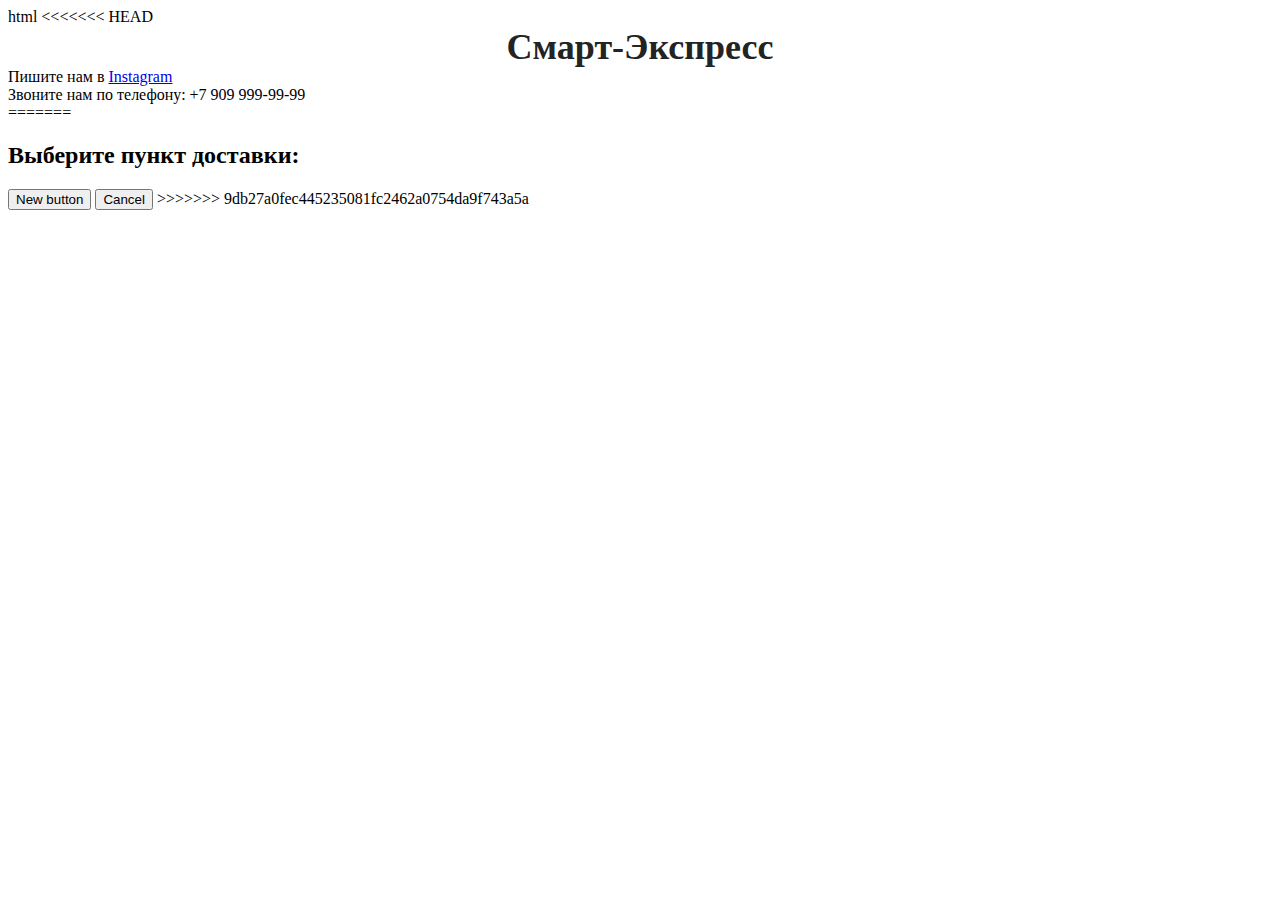
==== index.html @ 3b80d82a "new file index.html, main.css, scripts.js, styles.css, test.html added" ====
html<!DOCTYPE html>
<html>
<head>
    <meta charset='utf-8'>
    <meta http-equiv="X-UA-Compatible" content="IE=edge">
    <title>Page Title</title>
    <meta name="viewport" content="width=device-width, initial-scale=1">
    <link rel="stylesheet" type="text/css" media="screen" href="main.css">
<<<<<<< HEAD
    <script src="main.js"></script>
    <script src="scripts.js"></script>
</head>
<body>
    <h1>Смарт-Экспресс</h1>
    <div>Пишите нам в <a href="https://www.instagram.com/skillbox.ru" target="_blank">Instagram</a></div>
    <div>Звоните нам по телефону: +7 909 999-99-99</div>
</body>
=======
</head>
<h2>Выберите пункт доставки:</h2>
<button>New button</button>
<button>Cancel</button>
>>>>>>> 9db27a0fec445235081fc2462a0754da9f743a5a
</html>
---- main.css ----
html, body {
    padding: 0;
    height: 100%;
}

h1 {
    font-size: 36px;
    color: #232323;
    margin: 0;
    text-align: center;
}

nav {
    height: 36px;
    display: flex;
    justify-content: space-between;
    align-items: center;
}
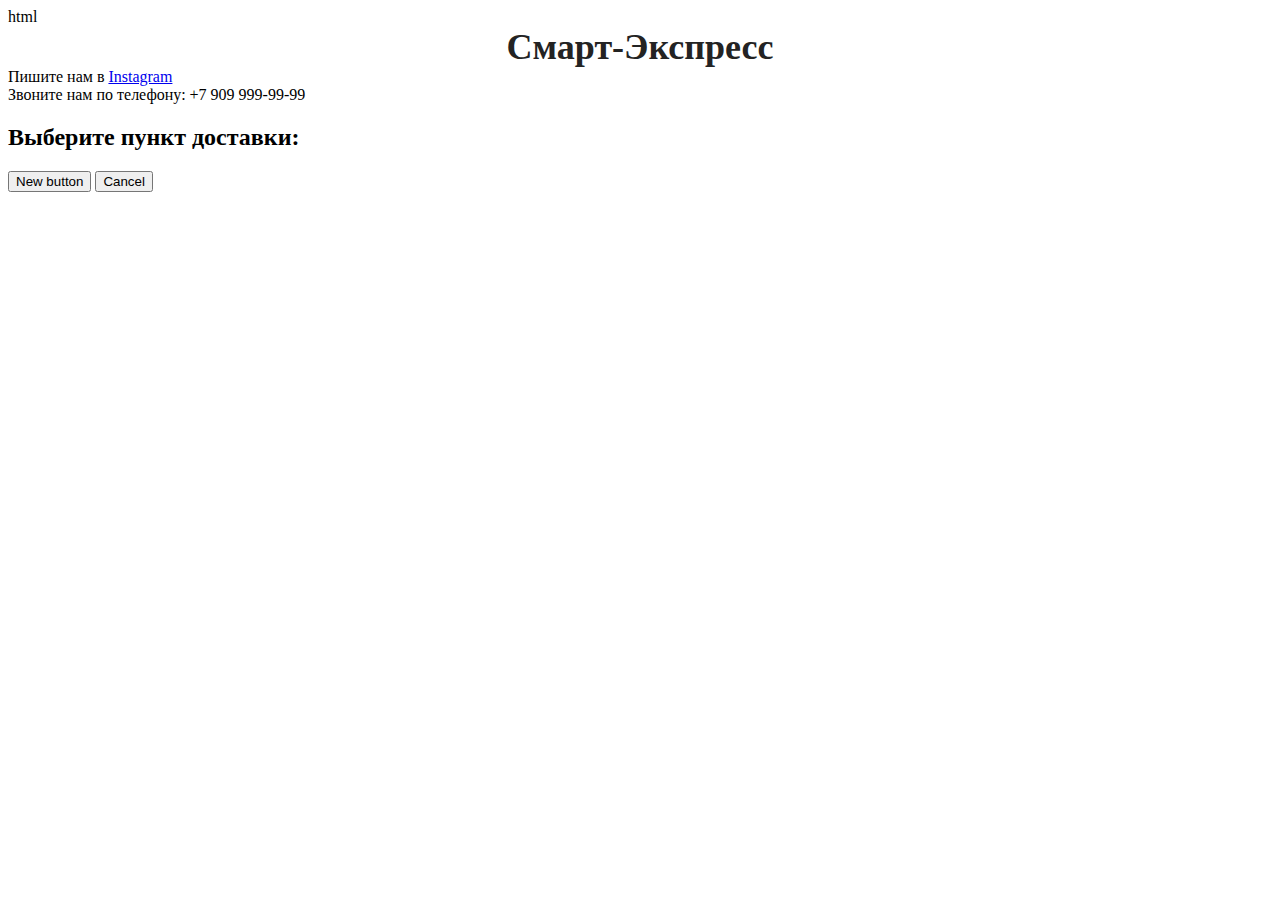
==== commit 63fe8483: "choose cofig" ====
--- a/index.html
+++ b/index.html
@@ -6,7 +6,7 @@
     <title>Page Title</title>
     <meta name="viewport" content="width=device-width, initial-scale=1">
     <link rel="stylesheet" type="text/css" media="screen" href="main.css">
-<<<<<<< HEAD
+
     <script src="main.js"></script>
     <script src="scripts.js"></script>
 </head>
@@ -15,10 +15,8 @@
     <div>Пишите нам в <a href="https://www.instagram.com/skillbox.ru" target="_blank">Instagram</a></div>
     <div>Звоните нам по телефону: +7 909 999-99-99</div>
 </body>
-=======
 </head>
-<h2>Выберите пункт доставки:</h2>
-<button>New button</button>
-<button>Cancel</button>
->>>>>>> 9db27a0fec445235081fc2462a0754da9f743a5a
+    <h2>Выберите пункт доставки:</h2>
+    <button>New button</button>
+    <button>Cancel</button>
 </html>
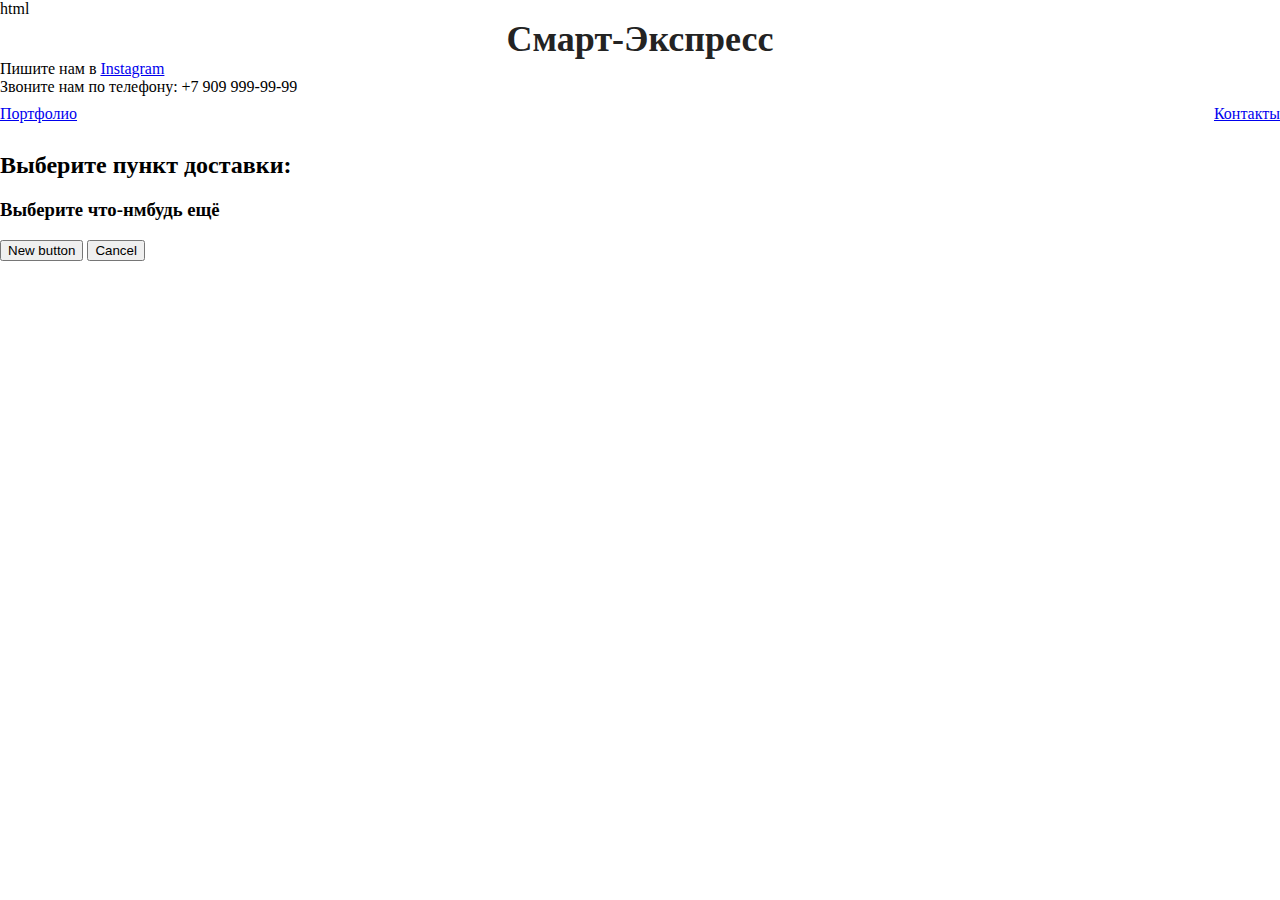
==== commit 75bcbca4: "some change" ====
--- a/index.html
+++ b/index.html
@@ -14,9 +14,16 @@
     <h1>Смарт-Экспресс</h1>
     <div>Пишите нам в <a href="https://www.instagram.com/skillbox.ru" target="_blank">Instagram</a></div>
     <div>Звоните нам по телефону: +7 909 999-99-99</div>
+    <header>
+        <nav>
+            <a href="#portfolio">Портфолио</a>
+            <a href="#contacts">Контакты</a>
+        </nav>
+    </header>
 </body>
 </head>
     <h2>Выберите пункт доставки:</h2>
+    <h3>Выберите что-нмбудь ещё</h3>
     <button>New button</button>
     <button>Cancel</button>
 </html>
--- a/main.css
+++ b/main.css
@@ -1,4 +1,5 @@
 html, body {
+    margin: 0;
     padding: 0;
     height: 100%;
 }
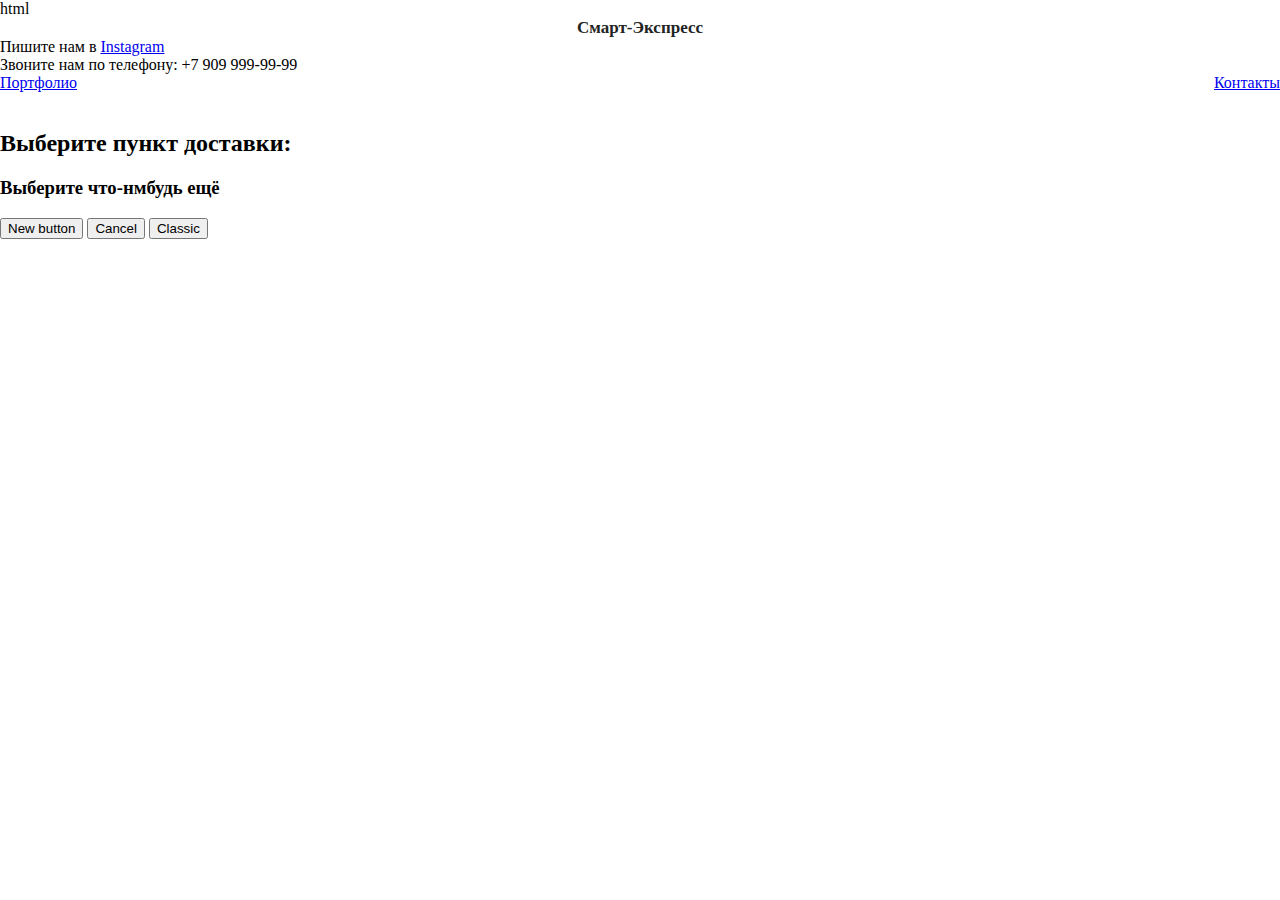
==== commit 7a4d9b4e: "font-size change in main.css" ====
--- a/index.html
+++ b/index.html
@@ -8,7 +8,6 @@
     <link rel="stylesheet" type="text/css" media="screen" href="main.css">
 
     <script src="main.js"></script>
-    <script src="scripts.js"></script>
 </head>
 <body>
     <h1>Смарт-Экспресс</h1>
@@ -26,4 +25,5 @@
     <h3>Выберите что-нмбудь ещё</h3>
     <button>New button</button>
     <button>Cancel</button>
+    <button>Classic</button>
 </html>
--- a/main.css
+++ b/main.css
@@ -5,7 +5,7 @@
 }
 
 h1 {
-    font-size: 36px;
+    font-size: 17px;
     color: #232323;
     margin: 0;
     text-align: center;
@@ -15,5 +15,4 @@
     height: 36px;
     display: flex;
     justify-content: space-between;
-    align-items: center;
 }